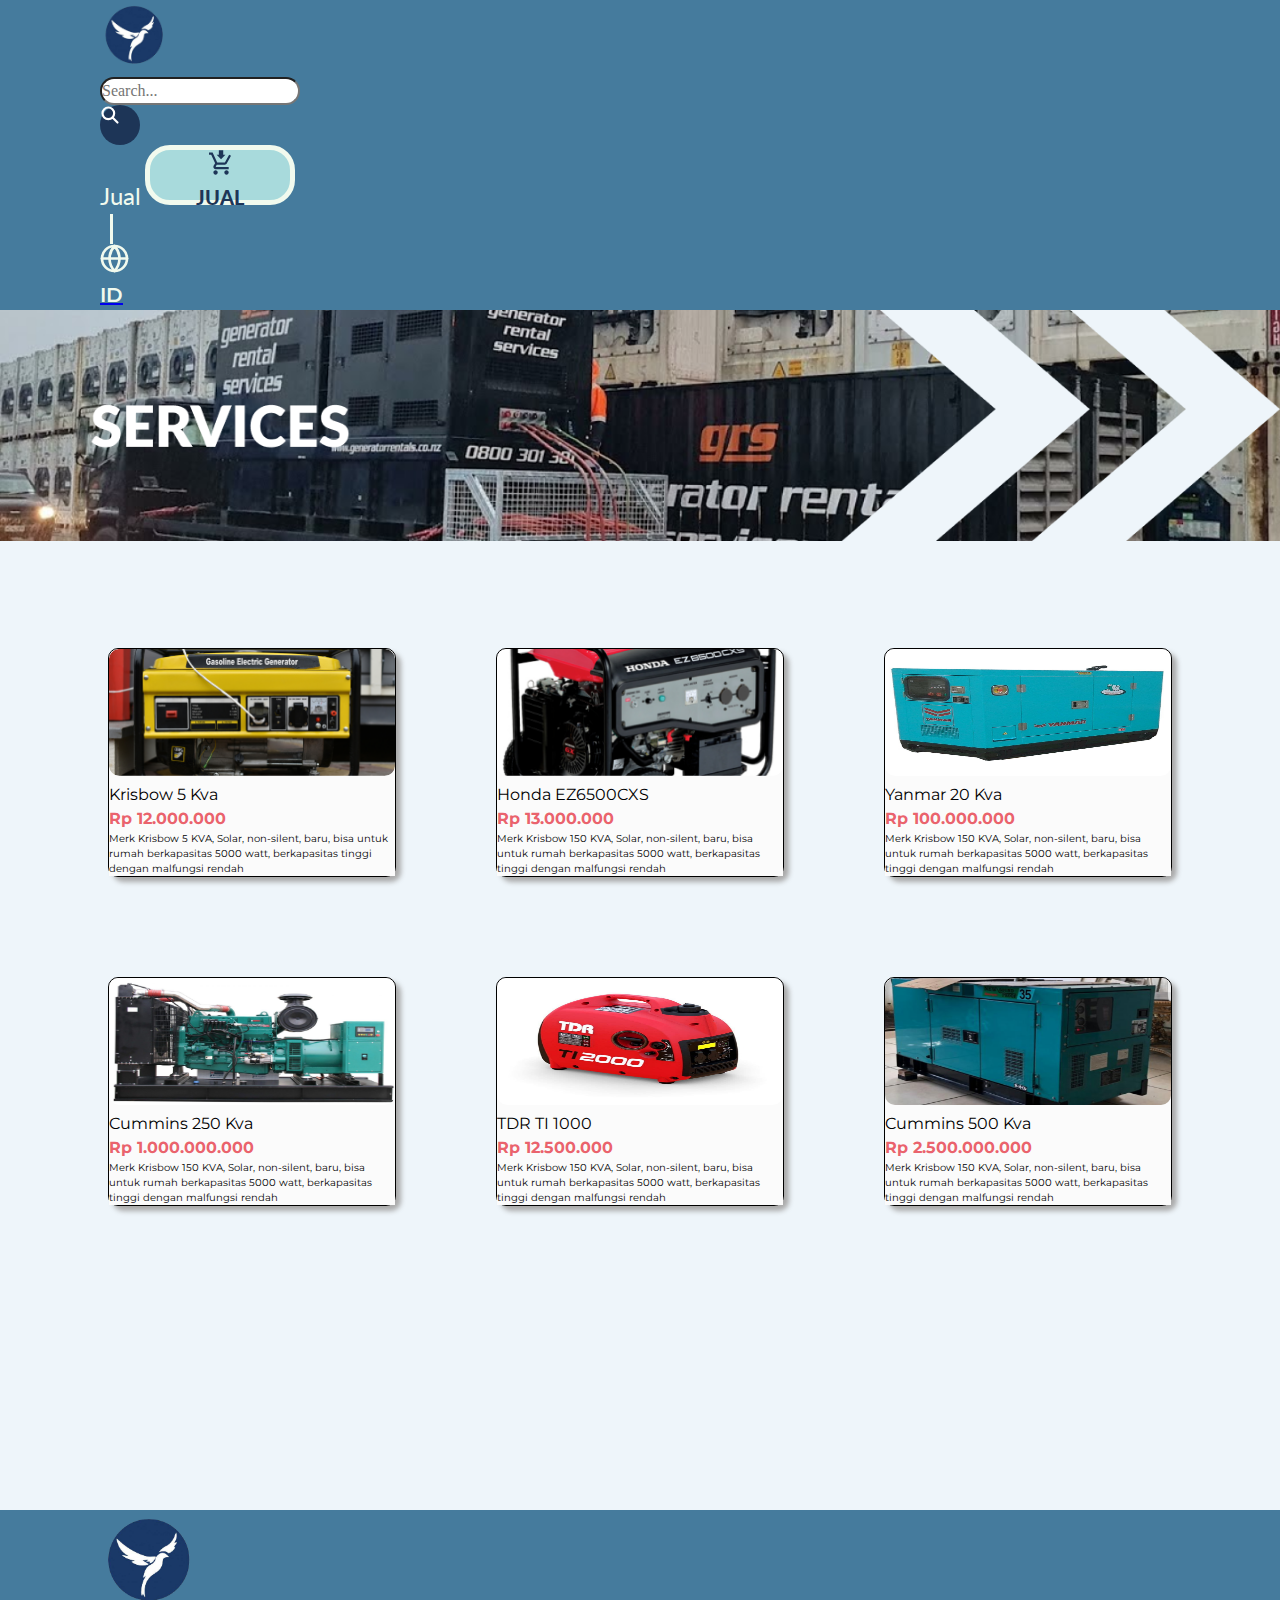
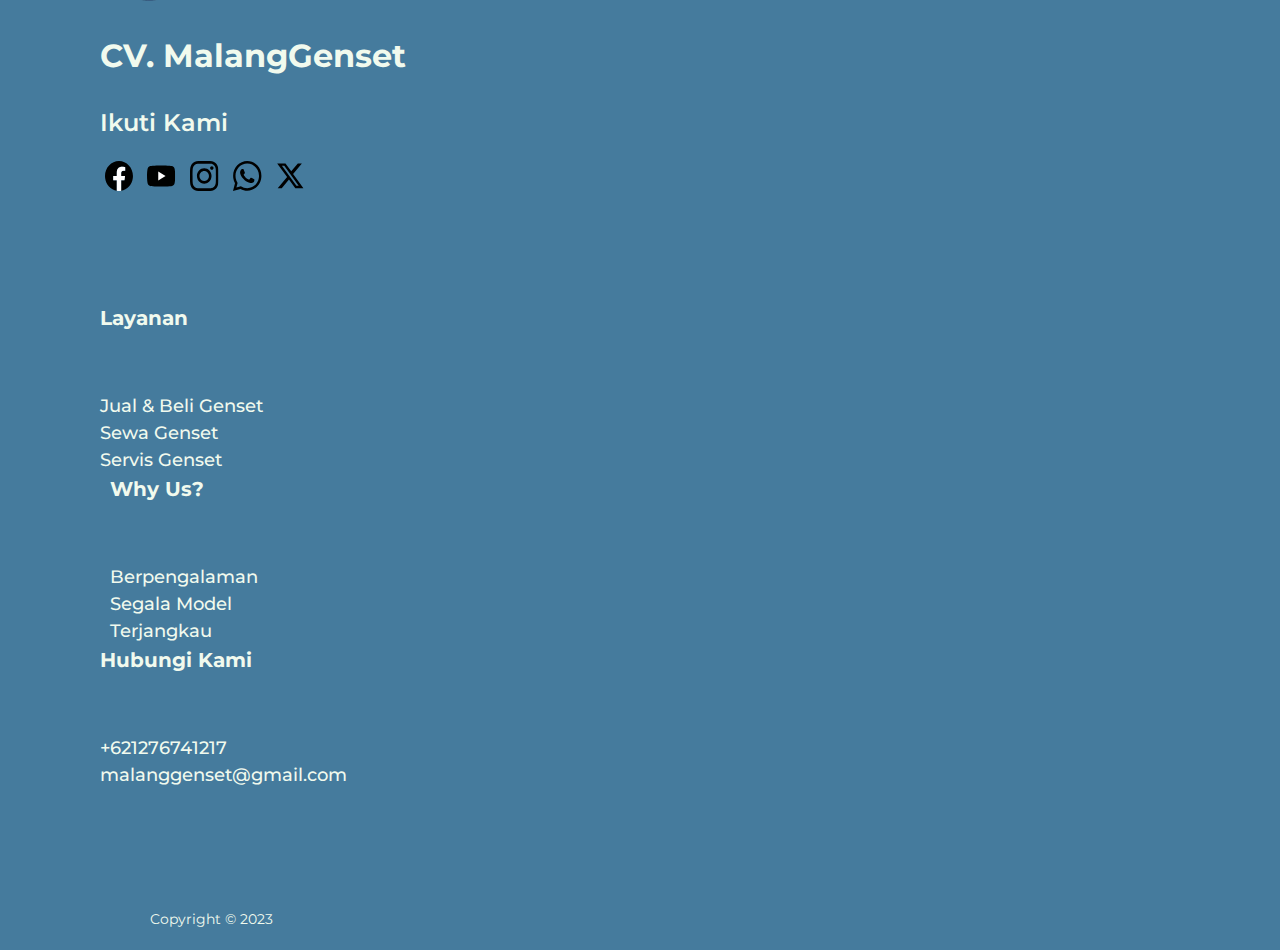
==== src/pages/buy-page.html @ 0e65324c "Add files via upload" ====
<!DOCTYPE html>
<html lang="en">
  <head>
    <meta charset="UTF-8" />
    <meta name="viewport" content="width=device-width, initial-scale=1.0" />
    <!-- Import Bootstrap 5-->
    <link
      href="https://cdn.jsdelivr.net/npm/bootstrap@5.3.2/dist/css/bootstrap.min.css"
      rel="stylesheet"
      integrity="sha384-T3c6CoIi6uLrA9TneNEoa7RxnatzjcDSCmG1MXxSR1GAsXEV/Dwwykc2MPK8M2HN"
      crossorigin="anonymous"
    />
    <link rel="stylesheet" href="../style/buy-styles.css" />
    <title>Malang Genset</title>
  </head>
  <body>
    <div class="wrapper-container">
      <!-- Navigation Bar-->
      <div class="header-container">
        <header class="header py-3">
          <div class="d-flex align-items-center content-header">
            <a
              href="../../index.html"
              class="logo d-flex align-items-center mb-2 mb-lg-0 text-white text-decoration-none"
            >
              <img
                src="../../assets/images/logo-icon.png"
                alt="logo-icon"
                style="height: 70px; width: 70px"
                class="logo-img"
              />
              <h1 id="text-logo">MALANG GENSET</h1>
            </a>

            <form
              class="col-12 col-md-auto col-lg-auto mb-3 mb-lg-0 me-md-auto me-lg-auto"
              id="search-bar-form"
              role="search"
            >
              <div class="input-group">
                <input
                  type="search"
                  class="search-bar form-control form-control-dark ms-4 ms-md-2"
                  placeholder="Search..."
                  aria-label="Search"
                />
                <div
                  class="circle-search d-flex justify-content-center align-items-center pb-1"
                >
                  <span>
                    <img
                      src="../../assets/icons/search.svg"
                      alt="search-icon"
                    />
                  </span>
                </div>
              </div>
            </form>

            <div
              class="text-end d-flex justify-content-center align-items-center"
            >
              <a href="./sell-page.html" id="home-link">Jual</a>
              <button
                type="button"
                class="btn btn-sell d-flex justify-content-center align-items-center"
                onclick="window.location.href = './sell-page.html'"
              >
                <img
                  src="../../assets/icons/sell.svg"
                  alt="sell icon"
                  class="me-3"
                />
                <p class="mt-3" id="sell">JUAL</p>
              </button>
              <a href="#" class="nav-link">
                <div
                  class="lang-container d-flex justify-content-center align-items-center"
                >
                  <div class="line"></div>
                  <img
                    src="../../assets/icons/globe.svg"
                    alt="globe icon"
                    class="globe"
                  />
                  <p class="mt-3 ms-2 lang">ID</p>
                </div>
              </a>
            </div>
          </div>
        </header>
      </div>

      <!-- Content -->
      <section class="content">
        <img
          src="../../assets/images/header-image-1.png"
          alt="header-image"
          style="width: 100%"
        />
        <form
          class="col-12 col-md-auto col-lg-auto mb-3 mb-lg-0 me-lg-auto"
          id="search-bar-form-content"
          role="search"
        >
          <div class="input-group">
            <input
              type="search"
              class="search-bar-content form-control form-control-dark ms-4 ms-md-2"
              placeholder="Search..."
              aria-label="Search"
            />
            <div
              class="circle-search d-flex justify-content-center align-items-center pb-1"
            >
              <span>
                <img src="../../assets/icons/search.svg" alt="search-icon" />
              </span>
            </div>
          </div>
        </form>
        <div class="products-container">
          <div class="products">
            <div class="card pb-2" style="width: 18rem">
              <img
                src="../../assets/images/genset9.png"
                class="card-img-top"
                alt="krisbow 5 kva"
                style="width: 286px; height: 127px; border-radius: 10px"
              />
              <div class="card-body">
                <h5 class="card-title txt">Krisbow 5 Kva</h5>
                <h4 class="txt-desc">Rp 12.000.000</h4>
                <p class="card-text txt">
                  Merk Krisbow 5 KVA, Solar, non-silent, baru, bisa untuk rumah
                  berkapasitas 5000 watt, berkapasitas tinggi dengan malfungsi
                  rendah
                </p>
              </div>
            </div>
            <div class="card pb-2" style="width: 18rem">
              <img
                src="../../assets/images/genset10.png"
                class="card-img-top"
                alt="honda ez6500cxs"
                style="width: 286px; height: 127px; border-radius: 10px"
              />
              <div class="card-body">
                <h5 class="card-title txt">Honda EZ6500CXS</h5>
                <h4 class="txt-desc">Rp 13.000.000</h4>
                <p class="card-text txt">
                  Merk Krisbow 150 KVA, Solar, non-silent, baru, bisa untuk
                  rumah berkapasitas 5000 watt, berkapasitas tinggi dengan
                  malfungsi rendah
                </p>
              </div>
            </div>
            <div class="card pb-2" style="width: 18rem">
              <img
                src="../../assets/images/genset4.jpg"
                class="card-img-top"
                alt="yanwar 20kva"
                style="width: 286px; height: 127px; border-radius: 10px"
              />
              <div class="card-body">
                <h5 class="card-title txt">Yanmar 20 Kva</h5>
                <h4 class="txt-desc">Rp 100.000.000</h4>
                <p class="card-text txt">
                  Merk Krisbow 150 KVA, Solar, non-silent, baru, bisa untuk
                  rumah berkapasitas 5000 watt, berkapasitas tinggi dengan
                  malfungsi rendah
                </p>
              </div>
            </div>
            <div class="card pb-2" style="width: 18rem">
              <img
                src="../../assets/images/genset3.jpg"
                class="card-img-top"
                alt="cummins 250 kva"
                style="width: 286px; height: 127px; border-radius: 10px"
              />
              <div class="card-body">
                <h5 class="card-title txt">Cummins 250 Kva</h5>
                <h4 class="txt-desc">Rp 1.000.000.000</h4>
                <p class="card-text txt">
                  Merk Krisbow 150 KVA, Solar, non-silent, baru, bisa untuk
                  rumah berkapasitas 5000 watt, berkapasitas tinggi dengan
                  malfungsi rendah
                </p>
              </div>
            </div>
            <div class="card pb-2" style="width: 18rem">
              <img
                src="../../assets/images/genset7.jpg"
                class="card-img-top"
                alt="tdr ti 1000"
                style="width: 286px; height: 127px; border-radius: 10px"
              />
              <div class="card-body">
                <h5 class="card-title txt">TDR TI 1000</h5>
                <h4 class="txt-desc">Rp 12.500.000</h4>
                <p class="card-text txt">
                  Merk Krisbow 150 KVA, Solar, non-silent, baru, bisa untuk
                  rumah berkapasitas 5000 watt, berkapasitas tinggi dengan
                  malfungsi rendah
                </p>
              </div>
            </div>
            <div class="card pb-2" style="width: 18rem">
              <img
                src="../../assets/images/genset5.png"
                class="card-img-top"
                alt="cummins 500 kva"
                style="width: 286px; height: 127px; border-radius: 10px"
              />
              <div class="card-body">
                <h5 class="card-title txt">Cummins 500 Kva</h5>
                <h4 class="txt-desc">Rp 2.500.000.000</h4>
                <p class="card-text txt">
                  Merk Krisbow 150 KVA, Solar, non-silent, baru, bisa untuk
                  rumah berkapasitas 5000 watt, berkapasitas tinggi dengan
                  malfungsi rendah
                </p>
              </div>
            </div>
          </div>
        </div>
      </section>

      <!-- Footer -->
      <footer class="footer-container">
        <div class="d-flex align-items-center footer-content">
          <div class="left-col">
            <div class="col" id="company">
              <img
                src="../../assets/images/logo-icon.png"
                alt="cv. genset malang"
                class="logo-footer"
              />
              <h1 class="nama">CV. MalangGenset</h1>
              <h2 class="keterangan">Ikuti Kami</h2>
            </div>

            <div class="social">
              <a href="https://www.facebook.com/?locale=id_ID"
                ><img
                  src="../../assets/icons/facebook.svg"
                  alt=""
                  class="logo-facebook"
              /></a>
              <a href="https://www.youtube.com/"
                ><img
                  src="../../assets/icons/youtube.svg"
                  alt=""
                  class="logo-youtube"
              /></a>
              <a href="https://www.instagram.com/cv.malanggenset/">
                <img
                  src="../../assets/icons/instagram.svg"
                  alt=""
                  class="logo-instagram"
              /></a>
              <a href="https://wa.me/6287787882840"
                ><img
                  src="../../assets/icons/whatsup.svg"
                  alt=""
                  class="logo-whatsup"
              /></a>
              <a href="https://www.twitter.com"
                ><img
                  src="../../assets/icons/twitter.svg"
                  alt=""
                  class="logo-twitter"
              /></a>
            </div>
          </div>
          <div class="right-col d-flex justify-content-center">
            <div id="layanan">
              <h3>Layanan</h3>
              <p>Jual & Beli Genset</p>
              <p>Sewa Genset</p>
              <p>Servis Genset</p>
            </div>
            <div id="why-us">
              <h3>Why Us?</h3>
              <p>Berpengalaman</p>
              <p>Segala Model</p>
              <p>Terjangkau</p>
            </div>
            <div id="hubungi-kami">
              <h3>Hubungi Kami</h3>
              <p>+621276741217</p>
              <p>malanggenset@gmail.com</p>
            </div>
          </div>
        </div>
        <h3 class="copyright">Copyright © 2023</h3>
      </footer>
    </div>

    <script
      src="https://cdn.jsdelivr.net/npm/bootstrap@5.3.2/dist/js/bootstrap.bundle.min.js"
      integrity="sha384-C6RzsynM9kWDrMNeT87bh95OGNyZPhcTNXj1NW7RuBCsyN/o0jlpcV8Qyq46cDfL"
      crossorigin="anonymous"
    ></script>
  </body>
</html>
---- src/style/buy-styles.css ----
@import url("https://fonts.googleapis.com/css2?family=Lato:wght@400;700;900&family=Montserrat:wght@400;600;700&display=swap");

* {
  margin: 0;
  padding: 0;
  box-sizing: border-box;
  font-size: 100%;
  font: inherit;
  vertical-align: baseline;
}

body {
  background-color: #eef5fa;
  line-height: 1.5;
  height: 100vh;
}

ol,
ul {
  list-style: none;
}

.header-container {
  background-color: #457b9d;
  padding: 0 100px;
}

h1 {
  font-size: 24px;
  font-family: "Lato", sans-serif;
  color: #f1faee;
}

#search-bar-form {
  width: 400px;
}

#search-bar-form-content {
  display: none;
}

.search-bar {
  outline: none;
  background-color: #fff;
  border-radius: 20px;
  width: 200px;
}

.circle-search {
  background-color: #1d3557;
  width: 40px;
  height: 40px;
  border-radius: 20px;
}

.text-end {
  gap: 20px;
}

#home-link {
  color: #f1faee;
  text-decoration: none;
  font-size: 24px;
  font-family: "Lato", sans-serif;
}

.btn-sell {
  background-color: #a8dadc;
  border: 5px solid #f1faee;
  border-radius: 25px;
  width: 150px;
  height: 60px;
}

#sell {
  font-size: 20px;
  font-family: "Lato", sans-serif;
  font-weight: 900;
  color: #1d3557;
}

.lang-container {
  width: fit-content;
}

.line {
  height: 30px;
  width: 3px;
  background-color: #f1faee;
  margin: 0 20px 0 10px;
}

p.lang {
  color: #f1faee;
  font-family: "Montserrat", sans-serif;
  font-size: 20px;
  font-weight: 600;
}

.content {
  width: 100%;
  height: 100vh;
}

.products {
  width: 100%;
  display: grid;
  justify-content: center;
  align-items: center;
  grid-template-columns: auto auto auto;
  margin: 100px 300px 0 0;
  gap: 100px;
}

.card {
  border-radius: 10px;
  box-shadow: 5px 5px 5px #aaa;
  border: 1px solid black;
  background-color: #fbfbfb;
}

.card-body {
  background-color: #fbfbfb;
}

.card-text {
  color: #000;
  font-size: 10px;
}

.txt {
  font-family: "Montserrat", sans-serif;
  font-weight: 400;
}

.txt-desc {
  font-family: "Montserrat", sans-serif;
  font-weight: 700;
  color: rgba(230, 57, 70, 0.8);
}

#text-logo {
  display: none;
}

/* Footer */

footer {
  margin-top: 300px;
}

.footer-container {
  background-color: #457b9d;
}

.logo-footer {
  width: 100px;
  height: auto;
}

.nama {
  font-size: 32px;
  margin-top: 15px;
  margin-right: auto;
  font-family: "Montserrat", sans-serif;
  font-weight: 700;
  color: #f1faee;
}

.keterangan {
  font-size: 24px;
  font-weight: 600;
  font-family: "Montserrat", sans-serif;
  color: #f1faee;
  margin-top: 25px;
  margin-bottom: 10px;
}

.social {
  padding: 5px;
  margin-top: 15px;
}

.logo-facebook,
.logo-youtube,
.logo-instagram,
.logo-whatsup {
  margin-right: 10px;
}

.left-col {
  margin: 70px 200px 100px 200px;
}

.right-col {
  gap: 50px;
  margin: 70px 0 100px 100px;
  font-family: "Montserrat", sans-serif;
  color: #f1faee;
}

#layanan h3,
#why-us h3,
#hubungi-kami h3 {
  font-size: 20px;
  font-weight: 700;
  margin-bottom: 60px;
}

#layanan p,
#why-us p,
#hubungi-kami p {
  font-size: 18px;
  font-weight: 500;
}

#why-us {
  margin-left: 10px;
}

#hubungi-Kami {
  margin-left: 20px;
}

.copyright {
  font-family: "Montserrat", sans-serif;
  font-size: 14px;
  color: #f1faee;
  padding: 20px;
  margin-left: 180px;
  width: fit-content;
}

@media screen and (max-width: 576px) {
  .header-container {
    padding: 0;
  }

  .header {
    padding: 0 20px !important;
  }

  .content-header {
    justify-content: space-between;
  }

  .logo {
    width: fit-content;
    margin-top: 10px;
  }

  .logo-img {
    height: 50px !important;
    width: 50px !important;
  }

  #text-logo {
    display: block;
    margin: 25px 0 25px 10px;
    font-size: 20px;
    font-weight: 700 !important;
  }

  #home-link {
    font-size: 18px;
  }

  #home-link:hover {
    color: #a8dadc;
  }

  p.lang {
    margin-right: 10px;
  }

  .nav-link,
  .lang {
    font-size: 18px !important;
  }

  .nav-link {
    margin: 0;
    padding: 0;
  }

  .line {
    margin-right: 10px;
  }

  .line,
  .globe {
    height: 20px;
  }

  #search-bar-form,
  .btn-sell {
    display: none !important;
  }

  #search-bar-form-content {
    display: block;
    margin: 30px auto;
    width: 400px;
  }

  .search-bar-content {
    border-radius: 20px;
    margin: 0 !important;
    background-color: rgba(29, 53, 87, 0.8);
  }

  .search-bar-content::placeholder {
    color: #f1faee;
    padding-left: 10px;
  }

  /* Content */

  .products {
    width: fit-content;
    grid-template-columns: repeat(2, 1fr);
    grid-template-rows: auto auto;
    gap: 25px;
    margin: 50px auto;
  }

  .card {
    width: 12rem !important;
  }

  .card-img-top {
    width: 11.88rem !important;
  }

  .txt-desc {
    font-size: 0.9em;
  }

  .card-title {
    font-size: 0.73em;
  }

  /* Footer */

  footer {
    padding-top: 50px;
    margin-top: 300px;
  }

  .footer-content {
    display: block !important;
  }

  .logo-footer {
    width: 60px;
    height: auto;
  }

  .nama {
    font-size: 28px;
    margin-top: 15px;
    margin-right: auto;
  }

  .keterangan {
    font-size: 20px;
    margin: 25px 0 10px 0;
  }

  .social {
    padding: 5px;
    margin-top: 15px;
  }

  .logo-facebook,
  .logo-youtube,
  .logo-instagram,
  .logo-whatsup {
    margin-right: 10px;
  }

  .left-col {
    margin: 0 20px 100px 20px;
  }

  .right-col {
    justify-content: left !important;
    gap: 50px;
    margin: 50px 20px 100px 20px;
    flex-wrap: wrap;
  }

  #layanan h3,
  #why-us h3,
  #hubungi-kami h3 {
    font-size: 16px;
    margin-bottom: 20px;
  }

  #layanan p,
  #why-us p,
  #hubungi-kami p {
    font-size: 14px;
  }

  .copyright {
    font-size: 14px;
    padding: 0;
    margin-left: 20px;
  }
}

@media screen and (min-width: 576px) and (max-width: 768px) {
  .header-container {
    padding: 0 30px;
  }

  .header {
    padding: 0 20px !important;
  }

  .content-header {
    justify-content: space-between;
  }

  .logo {
    width: fit-content;
    margin-top: 10px;
  }

  .logo-img {
    height: 60px !important;
    width: 60px !important;
  }

  #text-logo {
    display: block;
    margin: 25px 0 25px 10px;
    font-size: 24px;
    font-weight: 700 !important;
  }

  #home-link {
    font-size: 20px;
  }

  p.lang {
    margin-right: 10px;
  }

  .nav-link,
  .lang {
    font-size: 20px !important;
  }

  .nav-link {
    margin: 0;
    padding: 0;
  }

  .line {
    margin-right: 10px;
  }

  .line,
  .globe {
    height: 20px;
  }

  #search-bar-form,
  .btn-sell {
    display: none !important;
  }

  #search-bar-form-content {
    display: block;
    margin: 30px auto;
    width: 400px;
  }

  .search-bar-content {
    border-radius: 20px;
    margin: 0 !important;
    background-color: rgba(29, 53, 87, 0.8);
  }

  .search-bar-content::placeholder {
    color: #f1faee;
    padding-left: 10px;
  }

  /* Content */

  .products-container {
    height: fit-content;
  }

  .products {
    width: fit-content;
    grid-template-columns: repeat(2, 1fr);
    grid-template-rows: auto auto;
    gap: 25px;
    margin: 50px auto;
  }

  .card {
    width: 12rem !important;
  }

  .card-img-top {
    width: 11.88rem !important;
  }

  .txt-desc {
    font-size: 0.9em;
  }

  .card-title {
    font-size: 0.73em;
  }

  /* Footer */
  footer {
    padding-top: 50px;
    margin-top: 300px;
  }

  .footer-content {
    display: block !important;
  }

  .logo-footer {
    width: 60px;
    height: auto;
  }

  .nama {
    font-size: 28px;
    margin-top: 15px;
    margin-right: auto;
  }

  .keterangan {
    font-size: 20px;
    margin: 25px 0 10px 0;
  }

  .social {
    padding: 5px;
    margin-top: 15px;
  }

  .logo-facebook,
  .logo-youtube,
  .logo-instagram,
  .logo-whatsup {
    margin-right: 10px;
  }

  .left-col {
    margin: 0 40px 100px 50px;
  }

  .right-col {
    justify-content: left !important;
    gap: 40px;
    margin: 50px 50px 100px 50px;
  }

  #layanan h3,
  #why-us h3,
  #hubungi-kami h3 {
    font-size: 16px;
    margin-bottom: 20px;
  }

  #layanan p,
  #why-us p,
  #hubungi-kami p {
    font-size: 14px;
  }

  #hubungi-kami {
    margin-left: 10px;
  }

  .copyright {
    font-size: 14px;
    margin-left: 20px;
  }
}

@media screen and (min-width: 768px) and (max-width: 992px) {
  .header-container {
    padding: 0 40px;
  }

  .logo-img {
    width: 60px !important;
    height: 60px !important;
  }

  #search-bar-form {
    width: 250px;
    margin-right: 30px;
    padding-top: 20px;
  }

  .btn-sell {
    height: 50px;
    width: 130px;
  }

  #sell {
    font-size: 18px;
  }

  .text-end {
    gap: 10px;
  }

  #search-bar-form {
    margin-right: 60px;
  }

  h1 {
    font-size: 20px;
  }

  p {
    font-size: 18px;
  }

  .line {
    margin: 0 10px 0 10px;
  }

  .logo {
    margin-top: 10px;
    margin-right: 5px;
  }

  /* Content */

  .products {
    gap: 30px;
  }

  .card {
    width: 14rem !important;
  }

  .card-img-top {
    width: 13.88rem !important;
    height: 6rem;
  }

  .txt-desc {
    font-size: 1em;
  }

  .card-title {
    font-size: 0.73em;
  }

  /* Footer */

  footer {
    padding-top: 50px;
    margin-top: 300px;
  }

  .footer-content {
    display: block !important;
  }

  .logo-footer {
    width: 60px;
    height: auto;
  }

  .nama {
    font-size: 28px;
    margin-top: 15px;
    margin-right: auto;
  }

  .keterangan {
    font-size: 20px;
    margin: 25px 0 10px 0;
  }

  .social {
    padding: 5px;
    margin-top: 15px;
  }

  .logo-facebook,
  .logo-youtube,
  .logo-instagram,
  .logo-whatsup {
    margin-right: 10px;
  }

  .left-col {
    margin: 0 40px 100px 50px;
  }

  .right-col {
    justify-content: left !important;
    gap: 40px;
    margin: 50px 50px 100px 50px;
  }

  #layanan h3,
  #why-us h3,
  #hubungi-kami h3 {
    font-size: 16px;
    margin-bottom: 20px;
  }

  #layanan p,
  #why-us p,
  #hubungi-kami p {
    font-size: 14px;
  }

  #hubungi-kami {
    margin-left: 10px;
  }

  .copyright {
    font-size: 14px;
    margin-left: 20px;
  }
}

@media screen and (min-width: 992px) and (max-width: 1200px) {
  #search-bar-form {
    width: 300px;
  }

  .btn-sell {
    height: 50px;
    width: 130px;
  }

  #sell {
    font-size: 18px;
  }

  /* Content */

  .products {
    gap: 50px;
  }

  .card {
    width: 16rem !important;
  }

  .card-img-top {
    width: 15.88rem !important;
    height: 8rem;
  }

  .txt-desc {
    font-size: 1.3em;
  }

  .card-title {
    font-size: 0.83em;
  }

  /* Footer */
  footer {
    margin-top: 300px;
  }

  .logo-footer {
    width: 80px;
    height: auto;
  }

  .nama {
    font-size: 32px;
    margin-top: 15px;
    margin-right: auto;
  }

  .keterangan {
    margin: 25px 0 10px 0;
  }

  .social {
    padding: 5px;
    margin-top: 15px;
  }

  .logo-facebook,
  .logo-youtube,
  .logo-instagram,
  .logo-whatsup {
    margin-right: 10px;
  }

  .left-col {
    margin: 70px 80px 100px 100px;
  }

  .right-col {
    gap: 20px;
    margin: 70px 80px 100px 50px;
  }

  #layanan h3,
  #why-us h3,
  #hubungi-kami h3 {
    font-size: 20px;
    font-weight: 700;
    margin-bottom: 40px;
  }

  #layanan p,
  #why-us p,
  #hubungi-kami p {
    font-size: 18px;
    font-weight: 400;
  }

  #hubungi-kami {
    margin-left: 10px;
  }

  .copyright {
    font-size: 14px;
    margin-left: 80px;
  }
}

@media screen and (min-width: 1200px) and (max-width: 1450px) {
  .left-col {
    margin: 70px 120px 100px 100px;
  }

  .right-col {
    gap: 20px;
    margin: 70px 80px 100px 100px;
    font-family: "Montserrat", sans-serif;
    color: #f1faee;
  }

  .copyright {
    margin-left: 130px;
  }
}
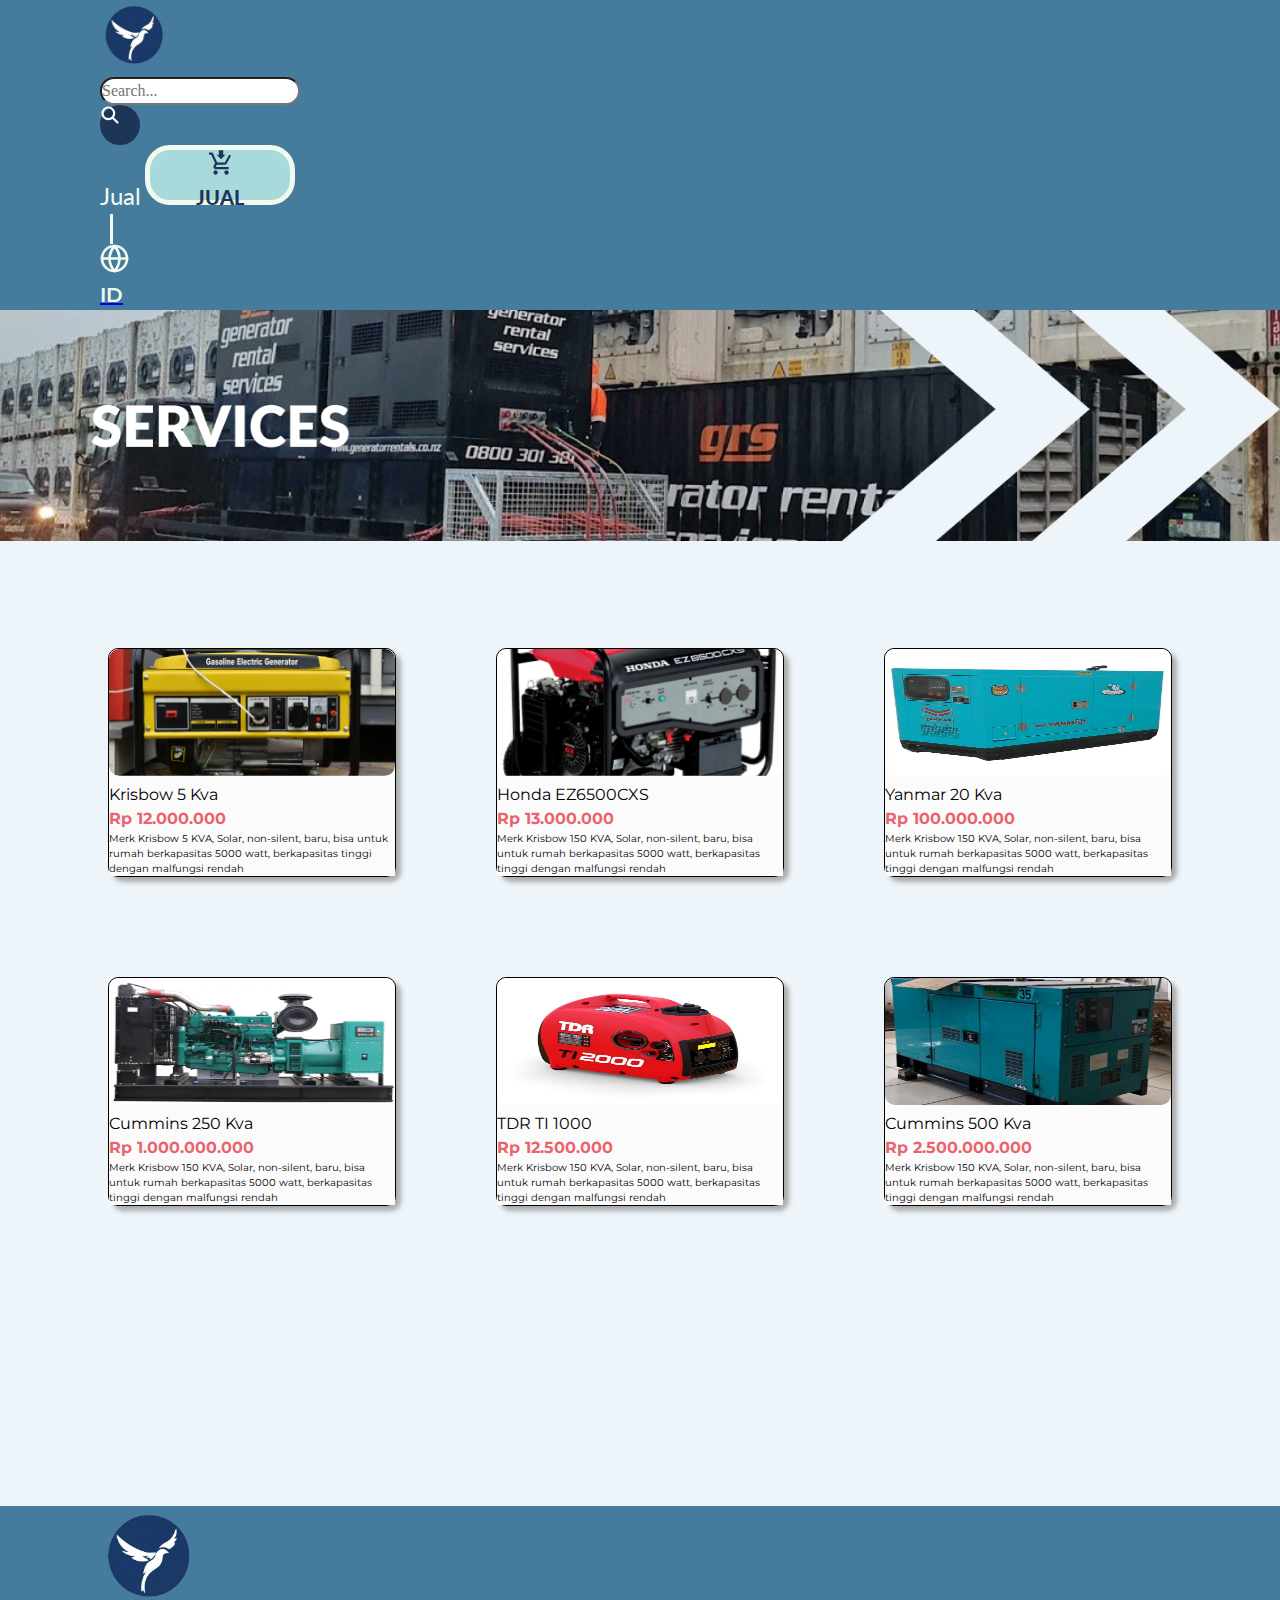
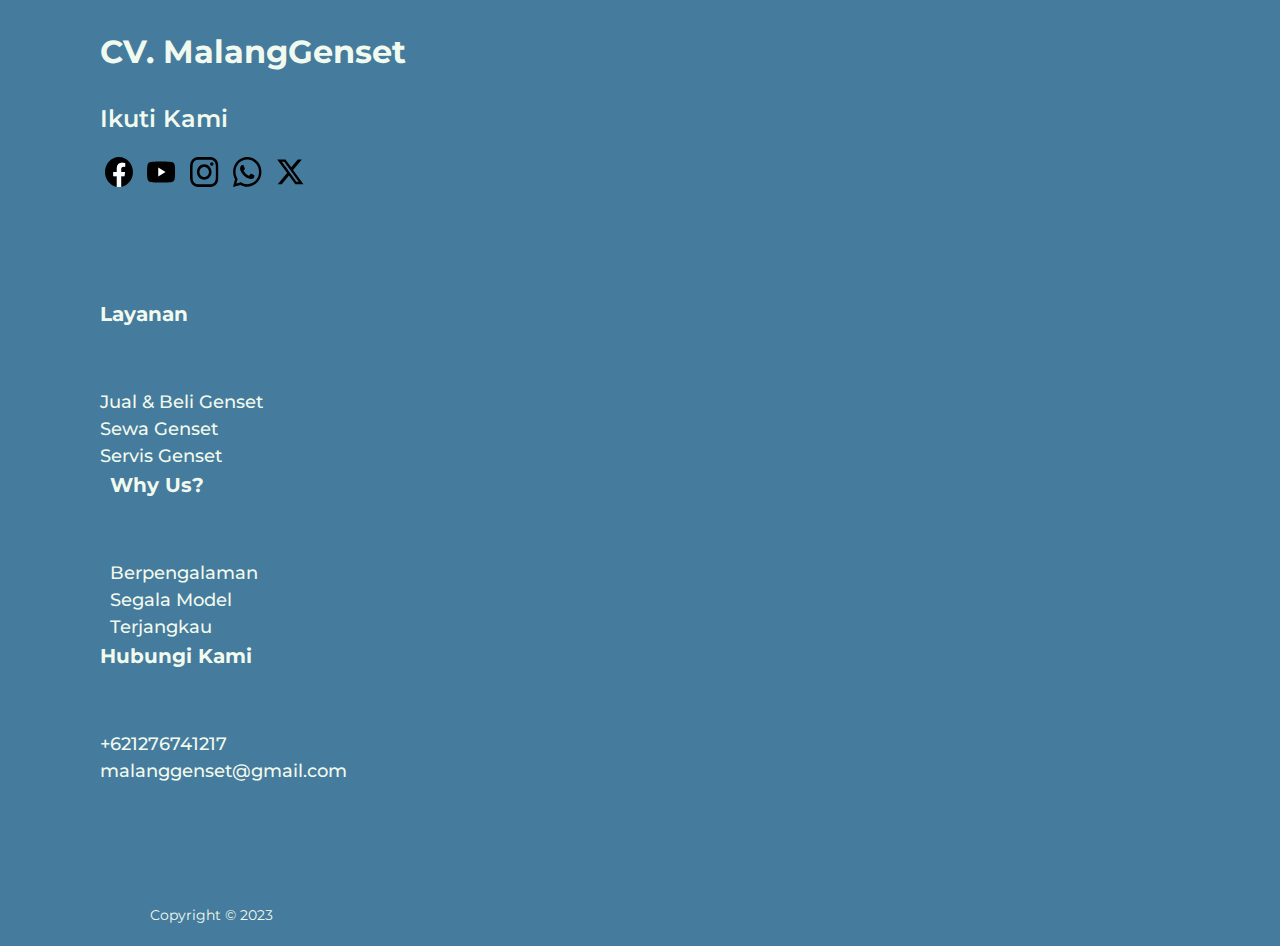
==== commit 42fa7e9d: "Update buy-page.html" ====
--- a/src/pages/buy-page.html
+++ b/src/pages/buy-page.html
@@ -64,7 +64,7 @@
               <button
                 type="button"
                 class="btn btn-sell d-flex justify-content-center align-items-center"
-                onclick="window.location.href = './sell-page.html'"
+                onclick="pagesController('sell')"
               >
                 <img
                   src="../../assets/icons/sell.svg"
@@ -303,5 +303,6 @@
       integrity="sha384-C6RzsynM9kWDrMNeT87bh95OGNyZPhcTNXj1NW7RuBCsyN/o0jlpcV8Qyq46cDfL"
       crossorigin="anonymous"
     ></script>
+    <script src="../js/index.js"></script>
   </body>
 </html>
--- a/src/style/buy-styles.css
+++ b/src/style/buy-styles.css
@@ -98,8 +98,7 @@
 }
 
 .content {
-  width: 100%;
-  height: 100vh;
+  position: relative;
 }
 
 .products {
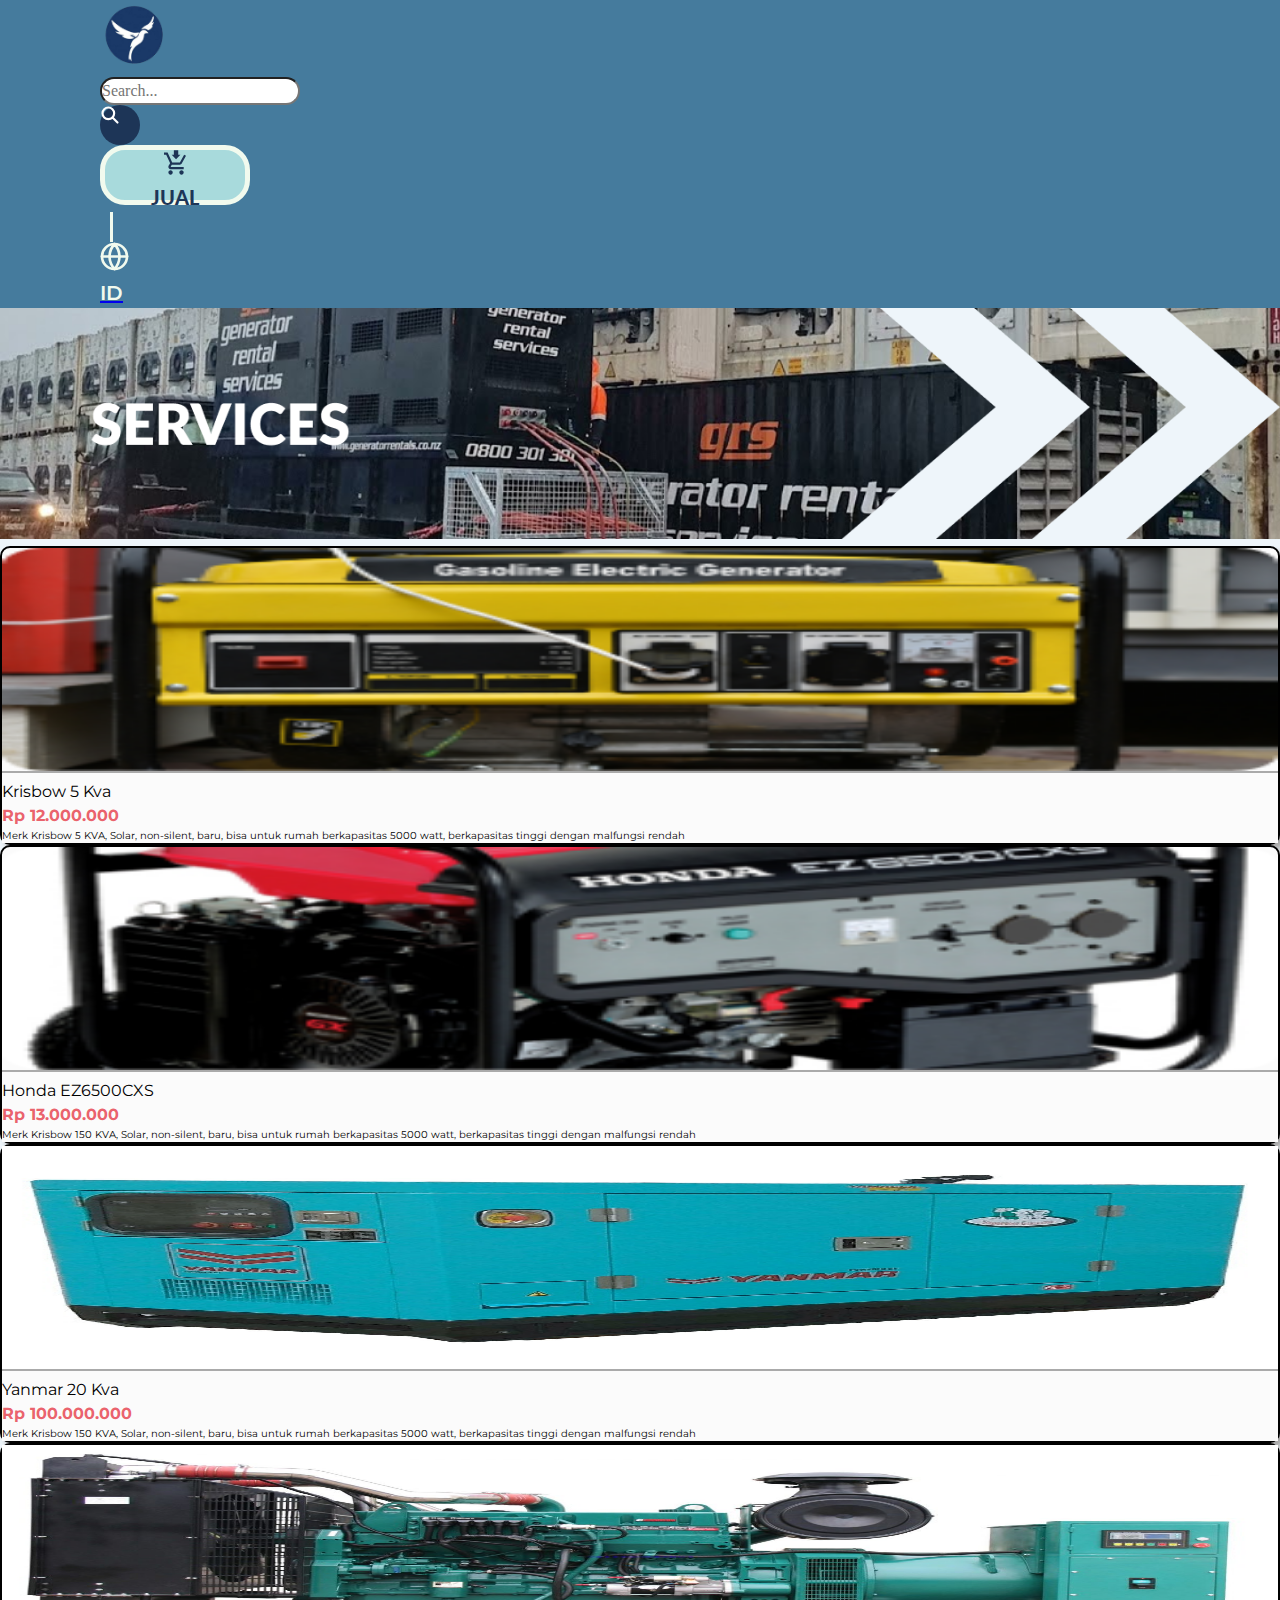
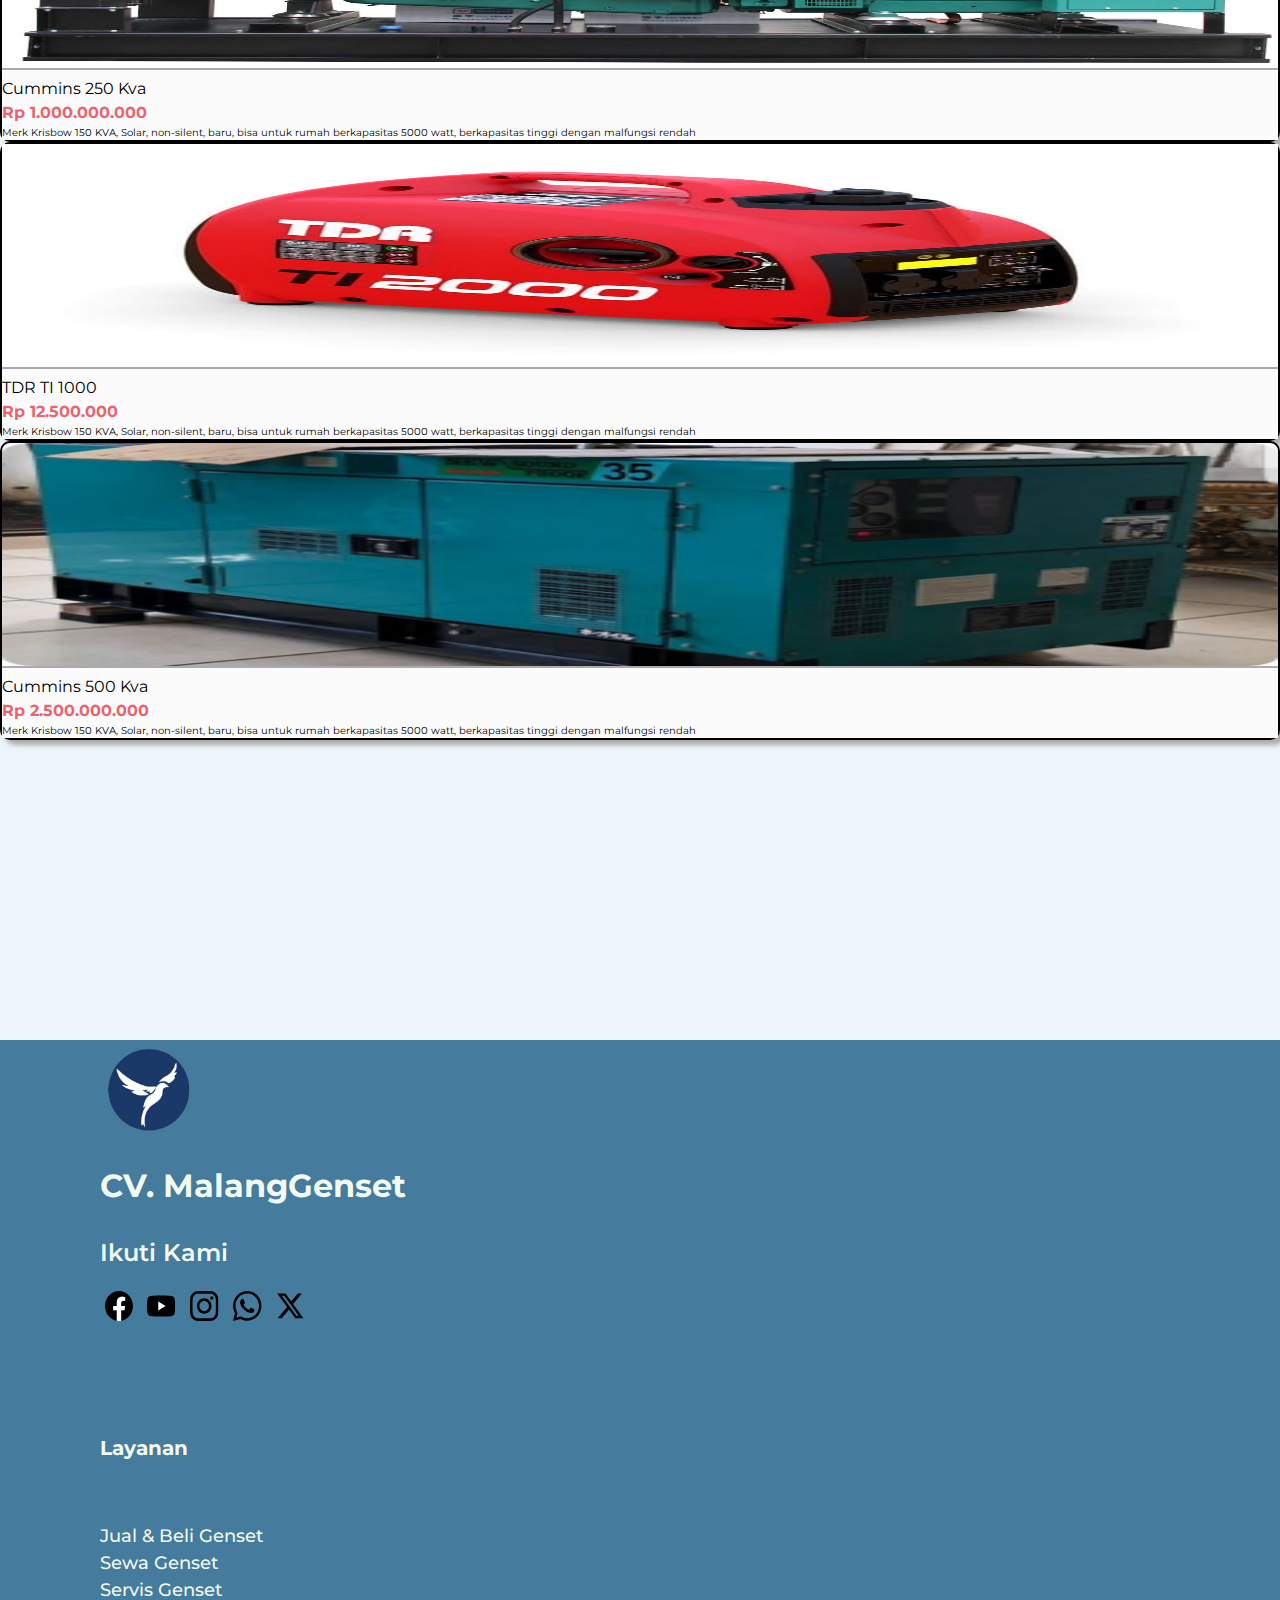
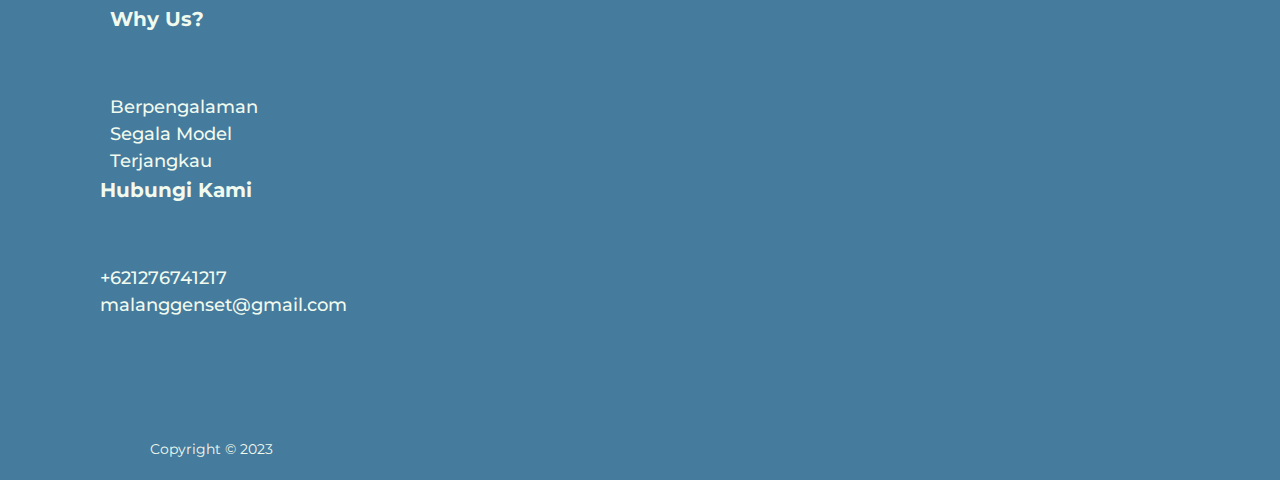
==== commit e88dce0f: "Update buy-page.html" ====
--- a/src/pages/buy-page.html
+++ b/src/pages/buy-page.html
@@ -120,107 +120,94 @@
           </div>
         </form>
         <div class="products-container">
-          <div class="products">
-            <div class="card pb-2" style="width: 18rem">
-              <img
-                src="../../assets/images/genset9.png"
-                class="card-img-top"
-                alt="krisbow 5 kva"
-                style="width: 286px; height: 127px; border-radius: 10px"
-              />
-              <div class="card-body">
-                <h5 class="card-title txt">Krisbow 5 Kva</h5>
-                <h4 class="txt-desc">Rp 12.000.000</h4>
-                <p class="card-text txt">
-                  Merk Krisbow 5 KVA, Solar, non-silent, baru, bisa untuk rumah
-                  berkapasitas 5000 watt, berkapasitas tinggi dengan malfungsi
-                  rendah
-                </p>
-              </div>
-            </div>
-            <div class="card pb-2" style="width: 18rem">
-              <img
-                src="../../assets/images/genset10.png"
-                class="card-img-top"
-                alt="honda ez6500cxs"
-                style="width: 286px; height: 127px; border-radius: 10px"
-              />
-              <div class="card-body">
-                <h5 class="card-title txt">Honda EZ6500CXS</h5>
-                <h4 class="txt-desc">Rp 13.000.000</h4>
-                <p class="card-text txt">
-                  Merk Krisbow 150 KVA, Solar, non-silent, baru, bisa untuk
-                  rumah berkapasitas 5000 watt, berkapasitas tinggi dengan
-                  malfungsi rendah
-                </p>
-              </div>
-            </div>
-            <div class="card pb-2" style="width: 18rem">
-              <img
-                src="../../assets/images/genset4.jpg"
-                class="card-img-top"
-                alt="yanwar 20kva"
-                style="width: 286px; height: 127px; border-radius: 10px"
-              />
-              <div class="card-body">
-                <h5 class="card-title txt">Yanmar 20 Kva</h5>
-                <h4 class="txt-desc">Rp 100.000.000</h4>
-                <p class="card-text txt">
-                  Merk Krisbow 150 KVA, Solar, non-silent, baru, bisa untuk
-                  rumah berkapasitas 5000 watt, berkapasitas tinggi dengan
-                  malfungsi rendah
-                </p>
-              </div>
-            </div>
-            <div class="card pb-2" style="width: 18rem">
-              <img
-                src="../../assets/images/genset3.jpg"
-                class="card-img-top"
-                alt="cummins 250 kva"
-                style="width: 286px; height: 127px; border-radius: 10px"
-              />
-              <div class="card-body">
-                <h5 class="card-title txt">Cummins 250 Kva</h5>
-                <h4 class="txt-desc">Rp 1.000.000.000</h4>
-                <p class="card-text txt">
-                  Merk Krisbow 150 KVA, Solar, non-silent, baru, bisa untuk
-                  rumah berkapasitas 5000 watt, berkapasitas tinggi dengan
-                  malfungsi rendah
-                </p>
-              </div>
-            </div>
-            <div class="card pb-2" style="width: 18rem">
-              <img
-                src="../../assets/images/genset7.jpg"
-                class="card-img-top"
-                alt="tdr ti 1000"
-                style="width: 286px; height: 127px; border-radius: 10px"
-              />
-              <div class="card-body">
-                <h5 class="card-title txt">TDR TI 1000</h5>
-                <h4 class="txt-desc">Rp 12.500.000</h4>
-                <p class="card-text txt">
-                  Merk Krisbow 150 KVA, Solar, non-silent, baru, bisa untuk
-                  rumah berkapasitas 5000 watt, berkapasitas tinggi dengan
-                  malfungsi rendah
-                </p>
-              </div>
-            </div>
-            <div class="card pb-2" style="width: 18rem">
-              <img
-                src="../../assets/images/genset5.png"
-                class="card-img-top"
-                alt="cummins 500 kva"
-                style="width: 286px; height: 127px; border-radius: 10px"
-              />
-              <div class="card-body">
-                <h5 class="card-title txt">Cummins 500 Kva</h5>
-                <h4 class="txt-desc">Rp 2.500.000.000</h4>
-                <p class="card-text txt">
-                  Merk Krisbow 150 KVA, Solar, non-silent, baru, bisa untuk
-                  rumah berkapasitas 5000 watt, berkapasitas tinggi dengan
-                  malfungsi rendah
-                </p>
+          <div class="album py-5">
+            <div class="container">
+              <div class="row row-cols-1 row-cols-sm-2 row-cols-md-3 g-4">
+                <div class="col">
+                  <div class="card shadow-sm">
+                    <img class="rounded-top-2" src="../../assets/images/genset9.png" alt="genset" width="100%" height="225">
+                    <div class="card-body rounded-bottom-2">
+                      <h5 class="card-title txt">Krisbow 5 Kva</h5>
+                      <h4 class="txt-desc">Rp 12.000.000</h4>
+                      <p class="card-text txt">
+                        Merk Krisbow 5 KVA, Solar, non-silent, baru, bisa untuk rumah
+                        berkapasitas 5000 watt, berkapasitas tinggi dengan malfungsi
+                        rendah
+                      </p>
+                    </div>
+                  </div>
+                </div>
+                <div class="col">
+                  <div class="card shadow-sm">
+                    <img class="rounded-top-2" src="../../assets/images/genset10.png" alt="" width="100%" height="225">
+                    <div class="card-body rounded-bottom-2">
+                      <h5 class="card-title txt">Honda EZ6500CXS</h5>
+                      <h4 class="txt-desc">Rp 13.000.000</h4>
+                      <p class="card-text txt">
+                        Merk Krisbow 150 KVA, Solar, non-silent, baru, bisa untuk
+                        rumah berkapasitas 5000 watt, berkapasitas tinggi dengan
+                        malfungsi rendah
+                      </p>
+                    </div>
+                  </div>
+                </div>
+                <div class="col">
+                  <div class="card shadow-sm">
+                    <img class="rounded-top-2" src="../../assets/images/genset4.jpg" alt="" width="100%" height="225">
+                    <div class="card-body rounded-bottom-2">
+                      <h5 class="card-title txt">Yanmar 20 Kva</h5>
+                      <h4 class="txt-desc">Rp 100.000.000</h4>
+                      <p class="card-text txt">
+                        Merk Krisbow 150 KVA, Solar, non-silent, baru, bisa untuk
+                        rumah berkapasitas 5000 watt, berkapasitas tinggi dengan
+                        malfungsi rendah
+                      </p>
+                    </div>
+                  </div>
+                </div>
+        
+                <div class="col">
+                  <div class="card shadow-sm">
+                    <img class="rounded-top-2" src="../../assets/images/genset3.jpg" alt="" width="100%" height="225">
+                    <div class="card-body rounded-bottom-2">
+                      <h5 class="card-title txt">Cummins 250 Kva</h5>
+                      <h4 class="txt-desc">Rp 1.000.000.000</h4>
+                      <p class="card-text txt">
+                        Merk Krisbow 150 KVA, Solar, non-silent, baru, bisa untuk
+                        rumah berkapasitas 5000 watt, berkapasitas tinggi dengan
+                        malfungsi rendah
+                      </p>
+                    </div>
+                  </div>
+                </div>
+                <div class="col">
+                  <div class="card shadow-sm">
+                    <img class="rounded-top-2" src="../../assets/images/genset7.jpg" alt="" width="100%" height="225">
+                    <div class="card-body rounded-bottom-2">
+                      <h5 class="card-title txt">TDR TI 1000</h5>
+                      <h4 class="txt-desc">Rp 12.500.000</h4>
+                      <p class="card-text txt">
+                        Merk Krisbow 150 KVA, Solar, non-silent, baru, bisa untuk
+                        rumah berkapasitas 5000 watt, berkapasitas tinggi dengan
+                        malfungsi rendah
+                      </p>
+                    </div>
+                  </div>
+                </div>
+                <div class="col">
+                  <div class="card shadow-sm">
+                    <img class="rounded-top-2" src="../../assets/images/genset5.png" alt="" width="100%" height="225">
+                    <div class="card-body rounded-bottom-2">
+                      <h5 class="card-title txt">Cummins 500 Kva</h5>
+                      <h4 class="txt-desc">Rp 2.500.000.000</h4>
+                      <p class="card-text txt">
+                        Merk Krisbow 150 KVA, Solar, non-silent, baru, bisa untuk
+                        rumah berkapasitas 5000 watt, berkapasitas tinggi dengan
+                        malfungsi rendah
+                      </p>
+                    </div>
+                  </div>
+                </div>
               </div>
             </div>
           </div>
--- a/src/style/buy-styles.css
+++ b/src/style/buy-styles.css
@@ -60,8 +60,8 @@
 #home-link {
   color: #f1faee;
   text-decoration: none;
-  font-size: 24px;
   font-family: "Lato", sans-serif;
+  display: none;
 }
 
 .btn-sell {
@@ -97,25 +97,21 @@
   font-weight: 600;
 }
 
+
+/* Content */
 .content {
   position: relative;
-}
-
-.products {
-  width: 100%;
-  display: grid;
-  justify-content: center;
-  align-items: center;
-  grid-template-columns: auto auto auto;
-  margin: 100px 300px 0 0;
-  gap: 100px;
 }
 
 .card {
   border-radius: 10px;
   box-shadow: 5px 5px 5px #aaa;
-  border: 1px solid black;
+  border: 2px solid black;
   background-color: #fbfbfb;
+}
+
+.card > img {
+  border-bottom: 2px solid #aaa;
 }
 
 .card-body {
@@ -261,6 +257,7 @@
   }
 
   #home-link {
+    display: block;
     font-size: 18px;
   }
 
@@ -315,20 +312,12 @@
 
   /* Content */
 
-  .products {
-    width: fit-content;
-    grid-template-columns: repeat(2, 1fr);
-    grid-template-rows: auto auto;
-    gap: 25px;
-    margin: 50px auto;
-  }
-
-  .card {
-    width: 12rem !important;
-  }
-
-  .card-img-top {
-    width: 11.88rem !important;
+  .content {
+    margin-bottom: 300px;
+  }
+
+  .album {
+    padding: 50px 20px !important;
   }
 
   .txt-desc {
@@ -440,6 +429,7 @@
   }
 
   #home-link {
+    display: block;
     font-size: 20px;
   }
 
@@ -490,24 +480,12 @@
 
   /* Content */
 
+  .content {
+    margin-bottom: 250px;
+  }
+
   .products-container {
     height: fit-content;
-  }
-
-  .products {
-    width: fit-content;
-    grid-template-columns: repeat(2, 1fr);
-    grid-template-rows: auto auto;
-    gap: 25px;
-    margin: 50px auto;
-  }
-
-  .card {
-    width: 12rem !important;
-  }
-
-  .card-img-top {
-    width: 11.88rem !important;
   }
 
   .txt-desc {
@@ -641,17 +619,8 @@
 
   /* Content */
 
-  .products {
-    gap: 30px;
-  }
-
-  .card {
-    width: 14rem !important;
-  }
-
-  .card-img-top {
-    width: 13.88rem !important;
-    height: 6rem;
+  .content {
+    margin-bottom: 300px;
   }
 
   .txt-desc {
@@ -750,17 +719,8 @@
 
   /* Content */
 
-  .products {
-    gap: 50px;
-  }
-
-  .card {
-    width: 16rem !important;
-  }
-
-  .card-img-top {
-    width: 15.88rem !important;
-    height: 8rem;
+  .content {
+    margin-bottom: 300px;
   }
 
   .txt-desc {
